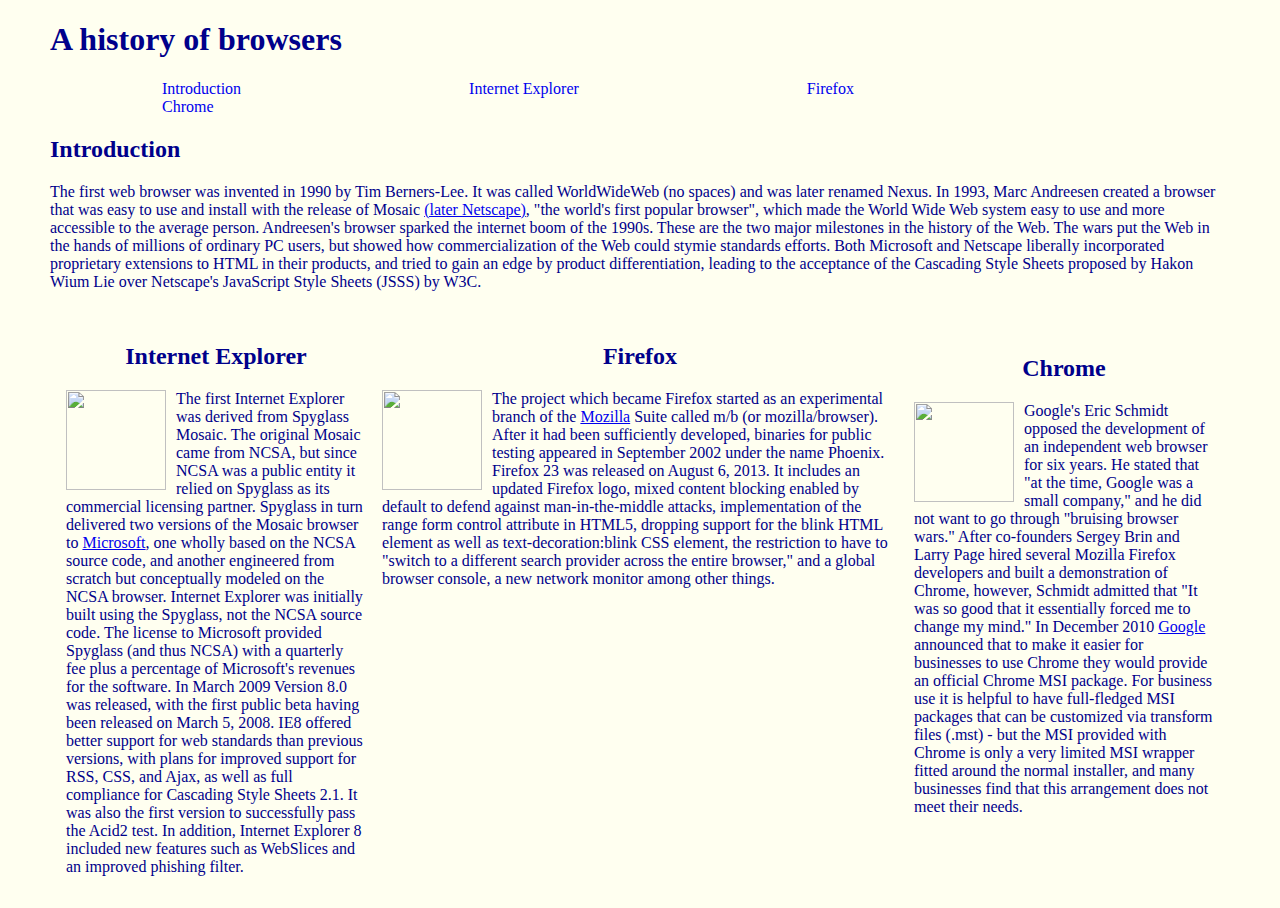
==== index.html @ 857018fe "columns" ====
<!DOCTYPE html>
<html lang="en">
<head>
  <meta charset="UTF-8">
  <title>A history of browsers</title>
  <link rel="stylesheet" href="style.css">
</head>
<body>
<h1 class="headings">A history of browsers</h1>

<ul>
  <a href="https://docs.google.com/document/d/14qTjKdnAviPcuFimbtG37Fm42NmgrkSpW9dHoV5VK1o/edit"><li>Introduction</li></a>
  <a href="https://docs.google.com/document/d/1vRdcV1x-PemcMv3XRickuyeuRjXHkMxgRBBYqYBNcdA/edit"><li>Internet Explorer</li></a>
  <a href="https://docs.google.com/document/d/1K3j5HwVhhDmmz63QxDxUNsf3ZjM7eEPuOS-Fj2InnTA/edit"><li>Firefox</li></a>
  <a href="https://docs.google.com/document/d/1JFEs2_Wd8F2TsbBfhhzPALWIRTACoeOzCRtBIpRgbbs/edit"><li>Chrome</li></a>
</ul>



<h2 class="headings">Introduction</h2>
<p class="nheadings">The first web browser was invented in 1990 by Tim Berners-Lee. It was called WorldWideWeb (no spaces) and was later renamed Nexus. In 1993, Marc Andreesen created a browser that was easy to use and install with the release of Mosaic <a href="https://www.popularmechanics.com/culture/web/a27033147/netscape-navigator-history">(later Netscape)</a>, "the world's first popular browser", which made the World Wide Web system easy to use and more accessible to the average person. Andreesen's browser sparked the internet boom of the 1990s. These are the two major milestones in the history of the Web.

  The wars put the Web in the hands of millions of ordinary PC users, but showed how commercialization of the Web could stymie standards efforts. Both Microsoft and Netscape liberally incorporated proprietary extensions to HTML in their products, and tried to gain an edge by product differentiation, leading to the acceptance of the Cascading Style Sheets proposed by Hakon Wium Lie over Netscape's JavaScript Style Sheets (JSSS) by W3C.
</p>

<div class="container">

<div class="left">

<h2 class="headings h1">Internet Explorer</h2>
<p class="nheadings"><img src="https://upload.wikimedia.org/wikipedia/en/1/10/Internet_Explorer_7_Logo.png" class="logos" height="100px" width="100px">The first Internet Explorer was derived from Spyglass Mosaic. The original Mosaic came from NCSA, but since NCSA was a public entity it relied on Spyglass as its commercial licensing partner. Spyglass in turn delivered two versions of the Mosaic browser to <a href="https://www.microsoft.com/en-us">Microsoft</a>, one wholly based on the NCSA source code, and another engineered from scratch but conceptually modeled on the NCSA browser. Internet Explorer was initially built using the Spyglass, not the NCSA source code. The license to Microsoft provided Spyglass (and thus NCSA) with a quarterly fee plus a percentage of Microsoft's revenues for the software.

  In March 2009 Version 8.0 was released, with the first public beta having been released on March 5, 2008. IE8 offered better support for web standards than previous versions, with plans for improved support for RSS, CSS, and Ajax, as well as full compliance for Cascading Style Sheets 2.1. It was also the first version to successfully pass the Acid2 test. In addition, Internet Explorer 8 included new features such as WebSlices and an improved phishing filter.
</p>

</div>

<div class="center">

<h2 class="headings h1">Firefox</h2>

<p class="nheadings"><img src="https://upload.wikimedia.org/wikipedia/commons/f/ff/Mozilla_Firefox_logo_2013.png" class="logos" height="100px" width="100px">The project which became Firefox started as an experimental branch of the <a href="https://www.mozilla.org/en-US">Mozilla</a> Suite called m/b (or mozilla/browser). After it had been sufficiently developed, binaries for public testing appeared in September 2002 under the name Phoenix.

  Firefox 23 was released on August 6, 2013. It includes an updated Firefox logo, mixed content blocking enabled by default to defend against man-in-the-middle attacks, implementation of the range form control attribute in HTML5, dropping support for the blink HTML element as well as text-decoration:blink CSS element, the restriction to have to "switch to a different search provider across the entire browser," and a global browser console, a new network monitor among other things.

</p>

</div>

<div class="right">

<h2 class="headings h1">Chrome</h2>

<p class="nheadings"><img src="https://upload.wikimedia.org/wikipedia/commons/e/e2/Google_Chrome_icon_%282011%29.svg" class="logos" height="100px" width="100px">Google's Eric Schmidt opposed the development of an independent web browser for six years. He stated that "at the time, Google was a small company," and he did not want to go through "bruising browser wars." After co-founders Sergey Brin and Larry Page hired several Mozilla Firefox developers and built a demonstration of Chrome, however, Schmidt admitted that "It was so good that it essentially forced me to change my mind."

  In December 2010 <a href="http://www.google.com">Google</a> announced that to make it easier for businesses to use Chrome they would provide an official Chrome MSI package. For business use it is helpful to have full-fledged MSI packages that can be customized via transform files (.mst) - but the MSI provided with Chrome is only a very limited MSI wrapper fitted around the normal installer, and many businesses find that this arrangement does not meet their needs.
</p>

</div>

</div>



</body>
</html>
---- style.css ----
.headings {
  font-family: 'Oswald';
}

.nheadings {
  font-family: 'Open Sans';
}

body {
  color: darkblue;
  margin-top: 10px;
  margin-bottom: 10px;
  margin-left: 50px;
  margin-right: 50px;
  background-color: ivory;
}

.logos {
  float: left;
  margin-right: 10px;
}

.left {
  float: left;
  width: 300px;
  padding: 1em;
}

.center{
  margin-left: 300px;
  margin-right: 300px;
  padding: 1em;
  padding-right: 2em;
}


.right {
  float: right;
  width: 300px;
  padding: 1em;
  margin-top: -300px;
}

.h1 {
  text-align: center;
}

ul {
  list-style-type: none;
  margin: 0;
  padding: 0;
}

li {
  display: inline-block;
}

ul a {
  padding: 7em;
}
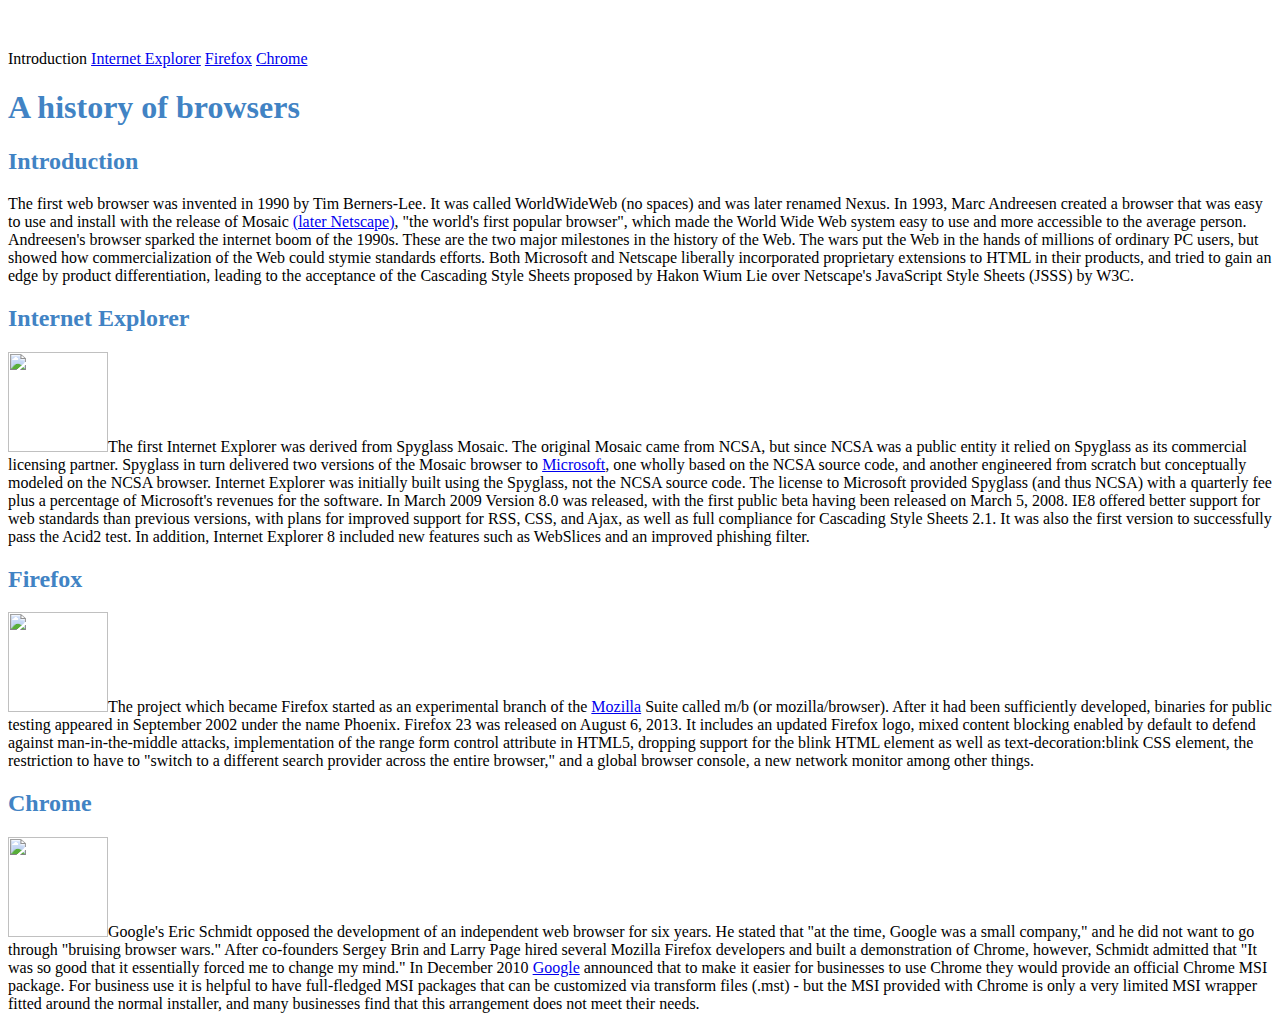
==== commit 70f660b9: "semantic 1" ====
--- a/index.html
+++ b/index.html
@@ -3,17 +3,29 @@
 <head>
   <meta charset="UTF-8">
   <title>A history of browsers</title>
+
+  <link rel="stylesheet" href="https://cdnjs.cloudflare.com/ajax/libs/semantic-ui/2.4.1/semantic.min.css">
+  <script type="text/javascript" src="https://cdnjs.cloudflare.com/ajax/libs/jquery/3.3.1/jquery.min.js"></script>
+  <script type="text/javascript" src="https://cdnjs.cloudflare.com/ajax/libs/semantic-ui/2.4.1/semantic.min.js"></script>
   <link rel="stylesheet" href="style.css">
 </head>
-<body>
-<h1 class="headings">A history of browsers</h1>
 
-<ul>
-  <a href="https://docs.google.com/document/d/14qTjKdnAviPcuFimbtG37Fm42NmgrkSpW9dHoV5VK1o/edit"><li>Introduction</li></a>
-  <a href="https://docs.google.com/document/d/1vRdcV1x-PemcMv3XRickuyeuRjXHkMxgRBBYqYBNcdA/edit"><li>Internet Explorer</li></a>
-  <a href="https://docs.google.com/document/d/1K3j5HwVhhDmmz63QxDxUNsf3ZjM7eEPuOS-Fj2InnTA/edit"><li>Firefox</li></a>
-  <a href="https://docs.google.com/document/d/1JFEs2_Wd8F2TsbBfhhzPALWIRTACoeOzCRtBIpRgbbs/edit"><li>Chrome</li></a>
-</ul>
+<body class="body">
+
+<div class="ui container">
+
+  <div class="ui fixed top inverted four item menu">
+    <a class="item">Introduction</a>
+    <a class="item" href="https://docs.google.com/document/d/1vRdcV1x-PemcMv3XRickuyeuRjXHkMxgRBBYqYBNcdA/edit" class="item">Internet Explorer</a>
+    <a class="item" href="https://docs.google.com/document/d/1K3j5HwVhhDmmz63QxDxUNsf3ZjM7eEPuOS-Fj2InnTA/edit" class="item">Firefox</a>
+    <a class="item" href="https://docs.google.com/document/d/1JFEs2_Wd8F2TsbBfhhzPALWIRTACoeOzCRtBIpRgbbs/edit" class="item">Chrome</a>
+  </div>
+
+
+
+  <h1 class="headings">A history of browsers</h1>
+
+
 
 
 
@@ -23,41 +35,42 @@
   The wars put the Web in the hands of millions of ordinary PC users, but showed how commercialization of the Web could stymie standards efforts. Both Microsoft and Netscape liberally incorporated proprietary extensions to HTML in their products, and tried to gain an edge by product differentiation, leading to the acceptance of the Cascading Style Sheets proposed by Hakon Wium Lie over Netscape's JavaScript Style Sheets (JSSS) by W3C.
 </p>
 
-<div class="container">
+  <div class="ui equal width grid">
 
-<div class="left">
+  <div class="ui column">
 
-<h2 class="headings h1">Internet Explorer</h2>
-<p class="nheadings"><img src="https://upload.wikimedia.org/wikipedia/en/1/10/Internet_Explorer_7_Logo.png" class="logos" height="100px" width="100px">The first Internet Explorer was derived from Spyglass Mosaic. The original Mosaic came from NCSA, but since NCSA was a public entity it relied on Spyglass as its commercial licensing partner. Spyglass in turn delivered two versions of the Mosaic browser to <a href="https://www.microsoft.com/en-us">Microsoft</a>, one wholly based on the NCSA source code, and another engineered from scratch but conceptually modeled on the NCSA browser. Internet Explorer was initially built using the Spyglass, not the NCSA source code. The license to Microsoft provided Spyglass (and thus NCSA) with a quarterly fee plus a percentage of Microsoft's revenues for the software.
+    <h2 class="headings h1">Internet Explorer</h2>
+    <p class="nheadings"><img class="ui left floated image" src="https://upload.wikimedia.org/wikipedia/en/1/10/Internet_Explorer_7_Logo.png" class="logos" height="100px" width="100px">The first Internet Explorer was derived from Spyglass Mosaic. The original Mosaic came from NCSA, but since NCSA was a public entity it relied on Spyglass as its commercial licensing partner. Spyglass in turn delivered two versions of the Mosaic browser to <a href="https://www.microsoft.com/en-us">Microsoft</a>, one wholly based on the NCSA source code, and another engineered from scratch but conceptually modeled on the NCSA browser. Internet Explorer was initially built using the Spyglass, not the NCSA source code. The license to Microsoft provided Spyglass (and thus NCSA) with a quarterly fee plus a percentage of Microsoft's revenues for the software.
 
-  In March 2009 Version 8.0 was released, with the first public beta having been released on March 5, 2008. IE8 offered better support for web standards than previous versions, with plans for improved support for RSS, CSS, and Ajax, as well as full compliance for Cascading Style Sheets 2.1. It was also the first version to successfully pass the Acid2 test. In addition, Internet Explorer 8 included new features such as WebSlices and an improved phishing filter.
-</p>
+      In March 2009 Version 8.0 was released, with the first public beta having been released on March 5, 2008. IE8 offered better support for web standards than previous versions, with plans for improved support for RSS, CSS, and Ajax, as well as full compliance for Cascading Style Sheets 2.1. It was also the first version to successfully pass the Acid2 test. In addition, Internet Explorer 8 included new features such as WebSlices and an improved phishing filter.
+    </p>
+
+  </div>
+
+  <div class="ui column">
+
+    <h2 class="headings h1">Firefox</h2>
+
+    <p class="nheadings"><img class="ui centered image" src="https://upload.wikimedia.org/wikipedia/commons/f/ff/Mozilla_Firefox_logo_2013.png" class="logos" height="100px" width="100px">The project which became Firefox started as an experimental branch of the <a href="https://www.mozilla.org/en-US">Mozilla</a> Suite called m/b (or mozilla/browser). After it had been sufficiently developed, binaries for public testing appeared in September 2002 under the name Phoenix.
+
+      Firefox 23 was released on August 6, 2013. It includes an updated Firefox logo, mixed content blocking enabled by default to defend against man-in-the-middle attacks, implementation of the range form control attribute in HTML5, dropping support for the blink HTML element as well as text-decoration:blink CSS element, the restriction to have to "switch to a different search provider across the entire browser," and a global browser console, a new network monitor among other things.
+
+    </p>
+
+  </div>
+
+  <div class="ui column">
+
+    <h2 class="headings h1">Chrome</h2>
+
+    <p class="nheadings"><img class="ui right floated image" src="https://upload.wikimedia.org/wikipedia/commons/e/e2/Google_Chrome_icon_%282011%29.svg" class="logos" height="100px" width="100px">Google's Eric Schmidt opposed the development of an independent web browser for six years. He stated that "at the time, Google was a small company," and he did not want to go through "bruising browser wars." After co-founders Sergey Brin and Larry Page hired several Mozilla Firefox developers and built a demonstration of Chrome, however, Schmidt admitted that "It was so good that it essentially forced me to change my mind."
+
+      In December 2010 <a href="http://www.google.com">Google</a> announced that to make it easier for businesses to use Chrome they would provide an official Chrome MSI package. For business use it is helpful to have full-fledged MSI packages that can be customized via transform files (.mst) - but the MSI provided with Chrome is only a very limited MSI wrapper fitted around the normal installer, and many businesses find that this arrangement does not meet their needs.
+    </p>
+
+  </div>
 
 </div>
-
-<div class="center">
-
-<h2 class="headings h1">Firefox</h2>
-
-<p class="nheadings"><img src="https://upload.wikimedia.org/wikipedia/commons/f/ff/Mozilla_Firefox_logo_2013.png" class="logos" height="100px" width="100px">The project which became Firefox started as an experimental branch of the <a href="https://www.mozilla.org/en-US">Mozilla</a> Suite called m/b (or mozilla/browser). After it had been sufficiently developed, binaries for public testing appeared in September 2002 under the name Phoenix.
-
-  Firefox 23 was released on August 6, 2013. It includes an updated Firefox logo, mixed content blocking enabled by default to defend against man-in-the-middle attacks, implementation of the range form control attribute in HTML5, dropping support for the blink HTML element as well as text-decoration:blink CSS element, the restriction to have to "switch to a different search provider across the entire browser," and a global browser console, a new network monitor among other things.
-
-</p>
-
-</div>
-
-<div class="right">
-
-<h2 class="headings h1">Chrome</h2>
-
-<p class="nheadings"><img src="https://upload.wikimedia.org/wikipedia/commons/e/e2/Google_Chrome_icon_%282011%29.svg" class="logos" height="100px" width="100px">Google's Eric Schmidt opposed the development of an independent web browser for six years. He stated that "at the time, Google was a small company," and he did not want to go through "bruising browser wars." After co-founders Sergey Brin and Larry Page hired several Mozilla Firefox developers and built a demonstration of Chrome, however, Schmidt admitted that "It was so good that it essentially forced me to change my mind."
-
-  In December 2010 <a href="http://www.google.com">Google</a> announced that to make it easier for businesses to use Chrome they would provide an official Chrome MSI package. For business use it is helpful to have full-fledged MSI packages that can be customized via transform files (.mst) - but the MSI provided with Chrome is only a very limited MSI wrapper fitted around the normal installer, and many businesses find that this arrangement does not meet their needs.
-</p>
-
-</div>
-
 </div>
 
 
--- a/style.css
+++ b/style.css
@@ -1,61 +1,7 @@
-
-.headings {
-  font-family: 'Oswald';
+body {
+margin-top: 50px;
 }
 
-.nheadings {
-  font-family: 'Open Sans';
-}
-
-body {
-  color: darkblue;
-  margin-top: 10px;
-  margin-bottom: 10px;
-  margin-left: 50px;
-  margin-right: 50px;
-  background-color: ivory;
-}
-
-.logos {
-  float: left;
-  margin-right: 10px;
-}
-
-.left {
-  float: left;
-  width: 300px;
-  padding: 1em;
-}
-
-.center{
-  margin-left: 300px;
-  margin-right: 300px;
-  padding: 1em;
-  padding-right: 2em;
-}
-
-
-.right {
-  float: right;
-  width: 300px;
-  padding: 1em;
-  margin-top: -300px;
-}
-
-.h1 {
-  text-align: center;
-}
-
-ul {
-  list-style-type: none;
-  margin: 0;
-  padding: 0;
-}
-
-li {
-  display: inline-block;
-}
-
-ul a {
-  padding: 7em;
-}
+h1, h2 {
+  color: #4183C4;
+}